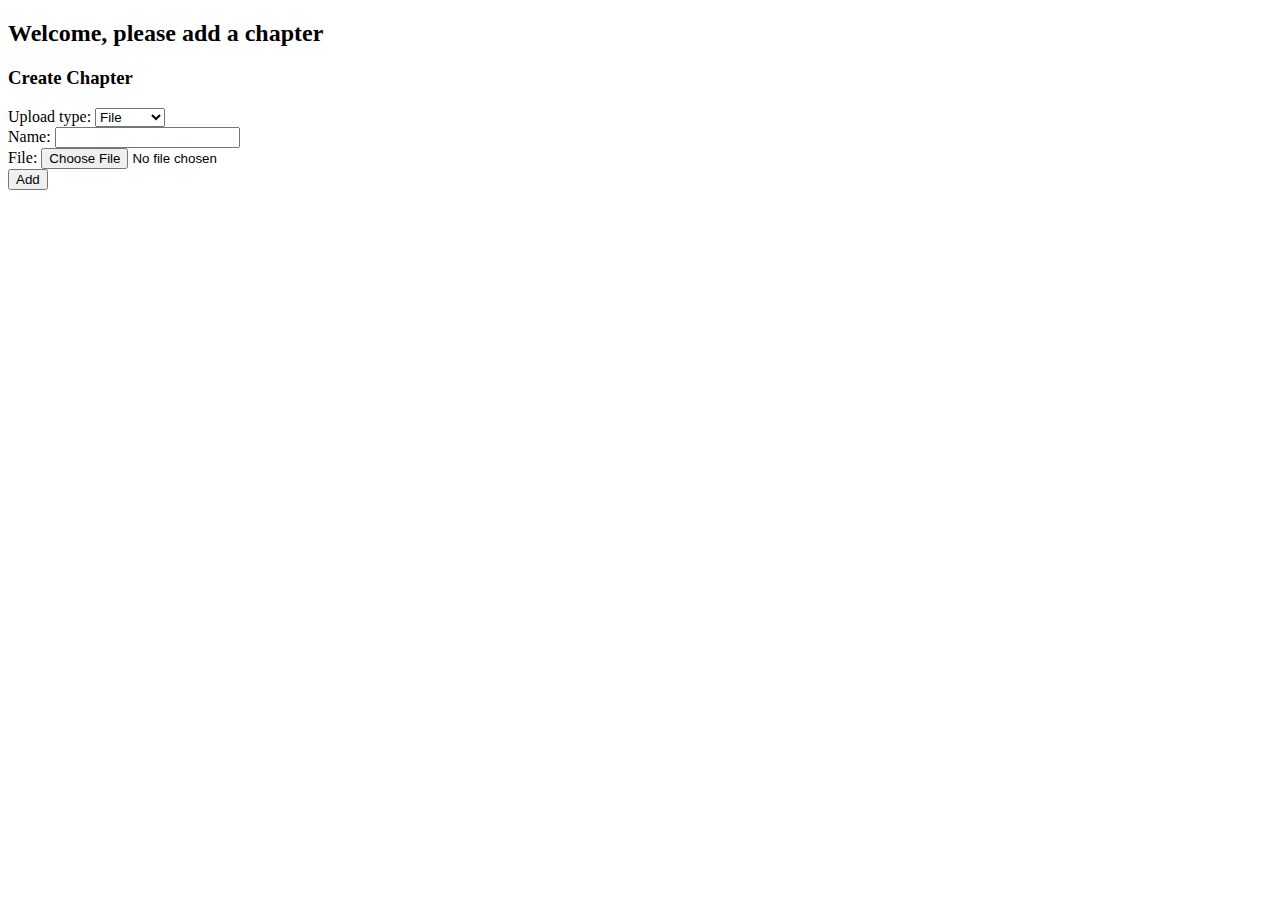
==== src/main/resources/templates/addnote.html @ f214c9ec "Update frontend to support file upload" ====
<!-- This page is illustrative and contains ideas about HTML formatting -->
<!DOCTYPE HTML>
<!-- Signals to the Layout Dialect which layout should be used to decorate this View -->
<html xmlns:layout="http://www.w3.org/1999/xhtml"
      xmlns:th="http://www.w3.org/1999/xhtml"
      layout:decorate="~{layout}" lang="en">

<!-- <head> -->
<div layout:fragment="head" th:remove="tag">
    <title>Chapter Create</title>
</div>

<!-- <body> -->
<div layout:fragment="body" th:remove="tag">
    <!-- Page specific body additions -->
    <div class="container">

		<script>
		function hide() {
			var filediv = document.getElementById("filediv");
			var linkdiv = document.getElementById("linkdiv");
			var dropdown = document.getElementById("type");
			
			if (dropdown.value == "file") {
				filediv.style.display = "block";
				linkdiv.style.display = "none";
			}
			else if (dropdown.value == "link") {
				linkdiv.style.display = "block";
				filediv.style.display = "none";
			}
		}
		</script>
		
        <div class="row justify-content-md-center">
            <h2>Welcome, please add a chapter</h2>
        </div>

        <div class="row justify-content-md-center">
            <div class="col8">
                <div class="jumbotron">
                    <h3>Create Chapter</h3>
                    <!-- ThymeLeaf allows person abject of the Class Person to be acted upon by the form
                         This is known as a “bean-backed form” or "form-backing bean".
                            th:object - the backend form object (bean object)
                         There are fields in the Person bean
                            th:field="*{name}"
                            th:field="*{age}"
                            th:field="*{dob}"
                         Each field has supporting line to show errors in validation
                            th:errors - form input errors added when validation errors occur
                         Reference for CRUD
                            https://www.baeldung.com/spring-boot-crud-thymeleaf
                         Get started with dialects in 5 minutes
                            https://www.thymeleaf.org/doc/articles/standarddialect5minutes.html
                         Reference Bootstrap Form
                            https://getbootstrap.com/docs/4.0/components/forms/#readonly-plain-text
                     -->
                    <form class="form-inline" action="#" enctype="multipart/form-data" th:action="@{/addnote}" th:object="${newPlaceholderNote}" method="POST">
<!--                        <div class="form-group mb-2 mr-sm-2">-->
<!--                            <label for="email">Email:</label>-->
<!--                            <input type="email" th:field="*{email}" id="email">-->
<!--                            <small th:if="${#fields.hasErrors('email')}" th:errors="*{email}">Email Error</small>-->
<!--                        </div>-->
						<input type="hidden" th:field="*{chapterId}" id = "chapterId" />
                        
						<div class="input-group mb-2 mr-sm-2">
                            <label for="type">Upload type:</label>
							<select name="type" id="type" onchange="hide()">
								<option value="file">File</option>
								<option value="link">Website</option>
							</select>
                        </div>
						
						<div id="namediv" class="input-group mb-2 mr-sm-2">
                            <label for="name">Name:</label>
                            <input type="text" th:field="*{name}" id="name"/>
                        </div>

                        <div id="linkdiv" style="display:none;" class="form-group mb-2 mr-sm-2">
                            <label for="link">Link:</label>
                            <input type="url" th:field="*{link}" id="link"/>
                        </div>
						
						<div id="filediv" class="form-group mb-2 mr-sm-2">
                            <label for="file">File:</label>
                            <input type="file" name="file" id="file"/>
                        </div>

<!--                        <div class="input-group mb-2 mr-sm-2">-->
<!--                            <label for="dob">Notes:</label>-->
<!--                            <input type="date" th:field="*{dob}" id="dob">-->
<!--                            <small th:if="${#fields.hasErrors('name')}" th:errors="*{name}">Name Error</small>-->
<!--                        </div>-->
                        <button type="submit" class="btn btn-primary">Add</button>
                    </form>
                </div>
            </div>
        </div>

    </div>
</div>

</html>
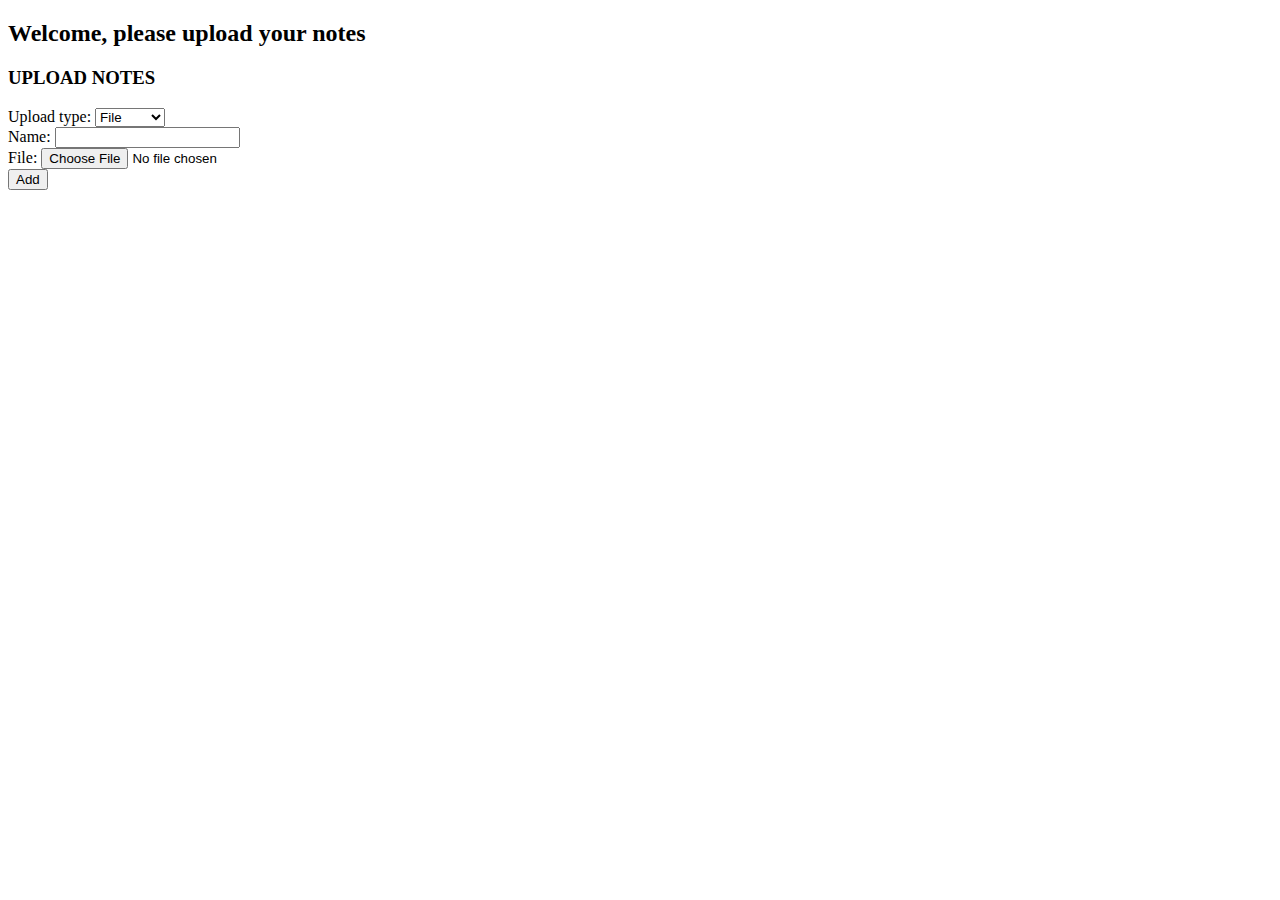
==== commit fd085666: "frontend stuff" ====
--- a/src/main/resources/templates/addnote.html
+++ b/src/main/resources/templates/addnote.html
@@ -13,7 +13,7 @@
 <!-- <body> -->
 <div layout:fragment="body" th:remove="tag">
     <!-- Page specific body additions -->
-    <div class="container">
+    <div class="container text-light">
 
 		<script>
 		function hide() {
@@ -32,14 +32,14 @@
 		}
 		</script>
 		
-        <div class="row justify-content-md-center">
-            <h2>Welcome, please add a chapter</h2>
+        <div class="row justify-content-md-center text-light text-center">
+            <h2>Welcome, please upload your notes</h2>
         </div>
 
         <div class="row justify-content-md-center">
             <div class="col8">
                 <div class="jumbotron">
-                    <h3>Create Chapter</h3>
+                    <h3>UPLOAD NOTES</h3>
                     <!-- ThymeLeaf allows person abject of the Class Person to be acted upon by the form
                          This is known as a “bean-backed form” or "form-backing bean".
                             th:object - the backend form object (bean object)
@@ -92,7 +92,7 @@
 <!--                            <input type="date" th:field="*{dob}" id="dob">-->
 <!--                            <small th:if="${#fields.hasErrors('name')}" th:errors="*{name}">Name Error</small>-->
 <!--                        </div>-->
-                        <button type="submit" class="btn btn-primary">Add</button>
+                        <button type="submit" class="btn btn-special">Add</button>
                     </form>
                 </div>
             </div>
